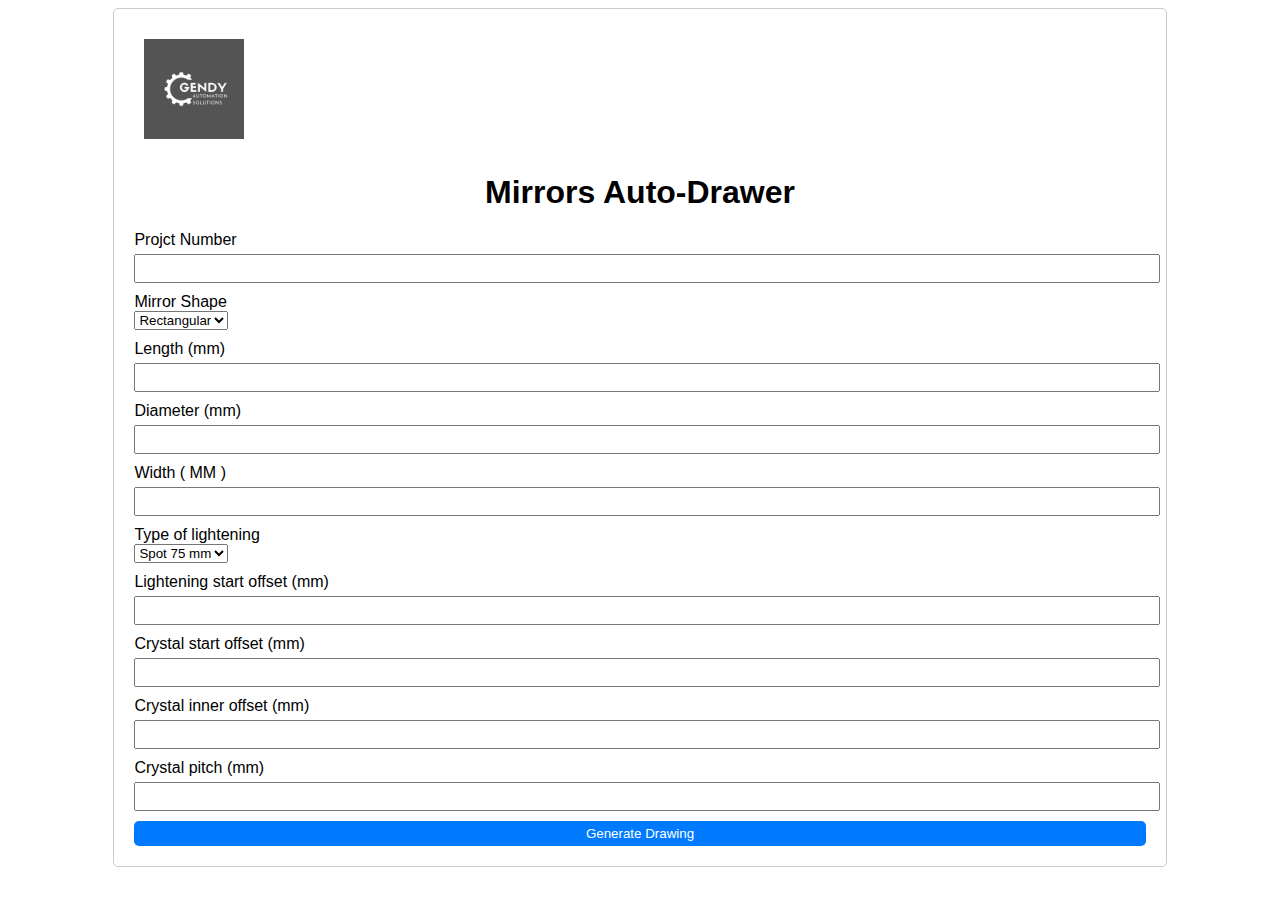
==== index.html @ 3d407129 "first comment" ====
<!DOCTYPE html>
<html lang="en">
<head>
    <meta charset="UTF-8">
    <meta name="viewport" content="width=device-width, initial-scale=1.0">
    <title>Mirrors Auto-Drawer</title>
    <link rel="stylesheet" href="styles.css">
</head>
<body>
    <div class="container">
        <img class="logo" src="1.jpeg" alt="Logo">
        <h1>Mirrors Auto-Drawer</h1>
        <label for="Projct Number">Projct Number</label>
        <input type="number" id="Projct Number">
        <label for="mirror-shape">Mirror Shape</label>
        <select id="mirror-shape">
            <option value="rectangular">Rectangular</option>
            <option value="circular">Circular</option>
        </select>
        <label for="length">Length (mm)</label>
        <input type="number" id="length">
        <label for="diameter">Diameter (mm)</label>
        <input type="number" id="diameter">
        <label for="Width">Width ( MM )</label>
        <input type="number" id="Width">
        <label for="lightening-type">Type of lightening</label>
        <select id="lightening-type">
            <option value="Spot 75 mm">Spot 75 mm</option>
            <option value="Spot 46 mm">Spot 46 mm</option>
            <option value="g9">G9</option>
            <option value="e14">E14</option>
        </select>
        <label for="lightening-start-offset">Lightening start offset (mm)</label>
        <input type="number" id="lightening-start-offset">
        <label for="crystal-start-offset">Crystal start offset (mm)</label>
        <input type="number" id="crystal-start-offset">
        <label for="crystal-inner-offset">Crystal inner offset (mm)</label>
        <input type="number" id="crystal-inner-offset">
        <label for="crystal-pitch">Crystal pitch (mm)</label>
        <input type="number" id="crystal-pitch">
        <button id="generate-drawing">Generate Drawing</button>
    </div>
</body>
</html>
---- styles.css ----
body {
    font-family: Arial, sans-serif;
}

.logo {
    width: 100px;
    height: 100px;
    margin: 10px;
 }

.container {
    width: 80%;
    margin: 0 auto;
    padding: 20px;
    border: 1px solid #ccc;
    border-radius: 5px;
}

h1 {
    text-align: center;
    margin-bottom: 20px;
}

h2 {
    text-align: center;
    margin-bottom: 20px;
}

label {
    display: block;
    margin-top: 10px;
}

input[type="number"] {
    width: 100%;
    padding: 5px;
    margin-top: 5px;
}

button {
    display: block;
    width: 100%;
    padding: 5px;
    margin-top: 10px;
    background-color: #007bff;
    color: #fff;
    border: none;
    border-radius: 5px;
    cursor: pointer;
}

button:hover {
    background-color: #0056b3;
}
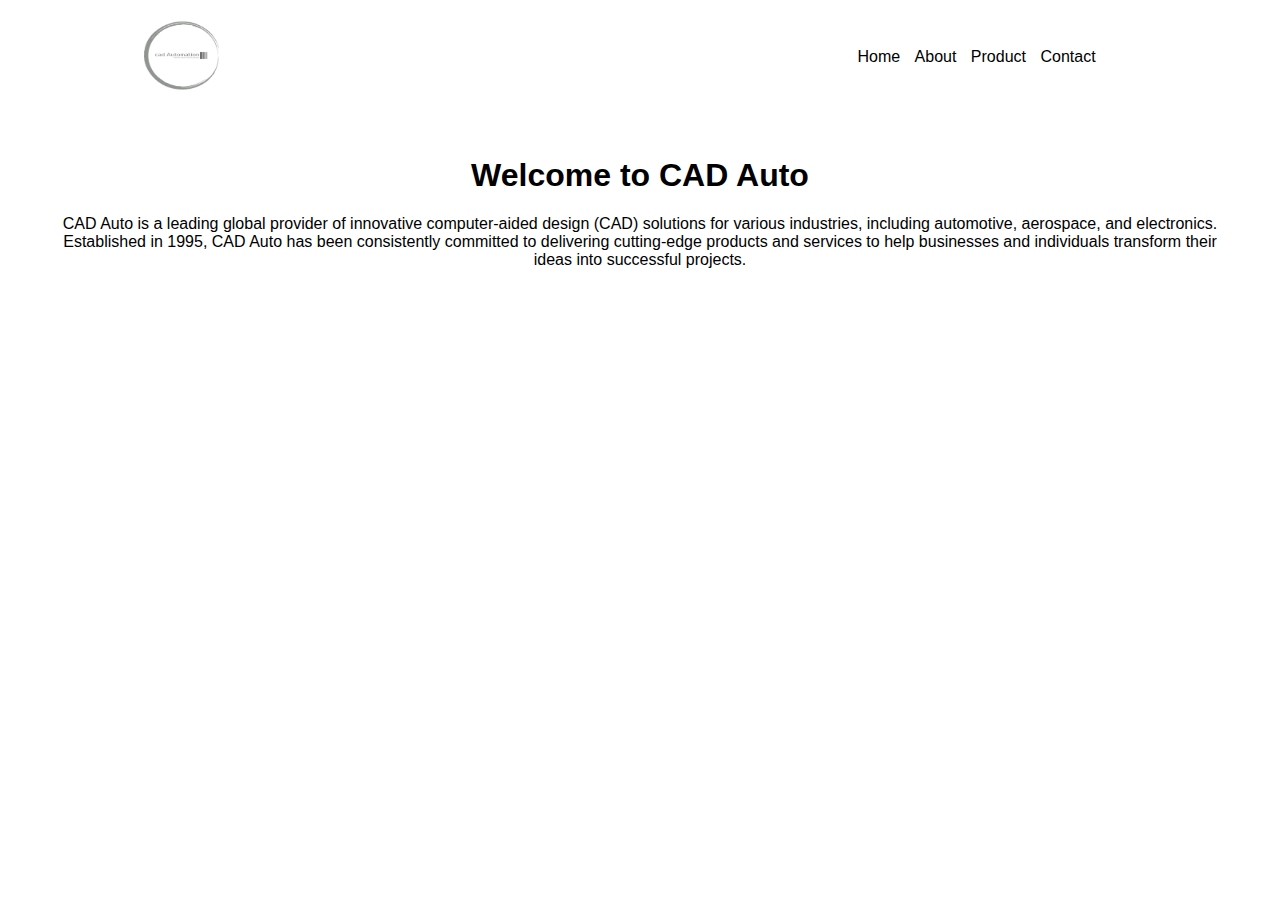
==== commit f35d317a: "sa" ====
--- a/index.html
+++ b/index.html
@@ -1,44 +1,34 @@
 <!DOCTYPE html>
-<html lang="en">
+<html>
 <head>
     <meta charset="UTF-8">
     <meta name="viewport" content="width=device-width, initial-scale=1.0">
-    <title>Mirrors Auto-Drawer</title>
-    <link rel="stylesheet" href="styles.css">
+    <title>Cad Autor</title>
+    <link rel="stylesheet" href="style.css">
+    <link rel="icon" href="logo-no-background.png">
 </head>
 <body>
-    <div class="container">
-        <img class="logo" src="1.jpeg" alt="Logo">
-        <h1>Mirrors Auto-Drawer</h1>
-        <label for="Projct Number">Projct Number</label>
-        <input type="number" id="Projct Number">
-        <label for="mirror-shape">Mirror Shape</label>
-        <select id="mirror-shape">
-            <option value="rectangular">Rectangular</option>
-            <option value="circular">Circular</option>
-        </select>
-        <label for="length">Length (mm)</label>
-        <input type="number" id="length">
-        <label for="diameter">Diameter (mm)</label>
-        <input type="number" id="diameter">
-        <label for="Width">Width ( MM )</label>
-        <input type="number" id="Width">
-        <label for="lightening-type">Type of lightening</label>
-        <select id="lightening-type">
-            <option value="Spot 75 mm">Spot 75 mm</option>
-            <option value="Spot 46 mm">Spot 46 mm</option>
-            <option value="g9">G9</option>
-            <option value="e14">E14</option>
-        </select>
-        <label for="lightening-start-offset">Lightening start offset (mm)</label>
-        <input type="number" id="lightening-start-offset">
-        <label for="crystal-start-offset">Crystal start offset (mm)</label>
-        <input type="number" id="crystal-start-offset">
-        <label for="crystal-inner-offset">Crystal inner offset (mm)</label>
-        <input type="number" id="crystal-inner-offset">
-        <label for="crystal-pitch">Crystal pitch (mm)</label>
-        <input type="number" id="crystal-pitch">
-        <button id="generate-drawing">Generate Drawing</button>
-    </div>
+
+<div class="container clearfix">
+ <img class="logo" src="logo-no-background.png" alt="Logo">
+ <ul class="nav">
+    <li><a href="#">Home</a></li>
+    <li><a href="#">About</a></li>
+    <li><a href="#">Product</a>
+        <ul>
+            <li><a href="Mirrors Auto-Drawer.html">Mirrors Auto-Drawer</a></li>
+            <li><a href="#">Subcategory 2</a></li>
+            <li><a href="#">Subcategory 3</a></li>
+        </ul>
+    </li>
+    <li><a href="#">Contact</a></li>
+ </ul>
+</div>
+
+<div class="intro">
+ <h1>Welcome to CAD Auto</h1>
+ <p>CAD Auto is a leading global provider of innovative computer-aided design (CAD) solutions for various industries, including automotive, aerospace, and electronics. Established in 1995, CAD Auto has been consistently committed to delivering cutting-edge products and services to help businesses and individuals transform their ideas into successful projects.</p>
+</div>
+
 </body>
 </html>--- a/style.css
+++ b/style.css
@@ -0,0 +1,71 @@
+body {
+    font-family: Arial, sans-serif;
+ }
+
+ .container {
+    width: 80%;
+    margin: auto;
+    overflow: hidden;
+ }
+
+ .logo {
+    width: 75px;
+    height: 75px;
+    margin: 10px;
+ }
+
+ .nav {
+    float: right;
+    list-style-type: none;
+    margin: 40px;
+ }
+
+ .nav li {
+    display: inline;
+    margin-right: 10px;
+ }
+
+ .nav li a {
+    text-decoration: none;
+    color: #000;
+ }
+
+ .nav li a:hover {
+    color: #ddd;
+ }
+
+ .nav li ul {
+    display: none;
+    position: absolute;
+    background-color: #f9f9f9;
+    min-width: 160px;
+    box-shadow: 0px 8px 16px 0px rgba(0,0,0,0.2);
+    z-index: 1;
+ }
+
+ .nav li:hover ul {
+    display: block;
+ }
+
+ .nav li ul li a {
+    color: black;
+    padding: 12px 16px;
+    text-decoration: none;
+    display: block;
+    text-align: left;
+ }
+
+ .nav li ul li a:hover {
+    background-color: #dddddd27;
+ }
+
+ .clearfix::after {
+    content: "";
+    clear: both;
+    display: table;
+ }
+
+ .intro {
+    text-align: center;
+    margin: 50px;
+ }